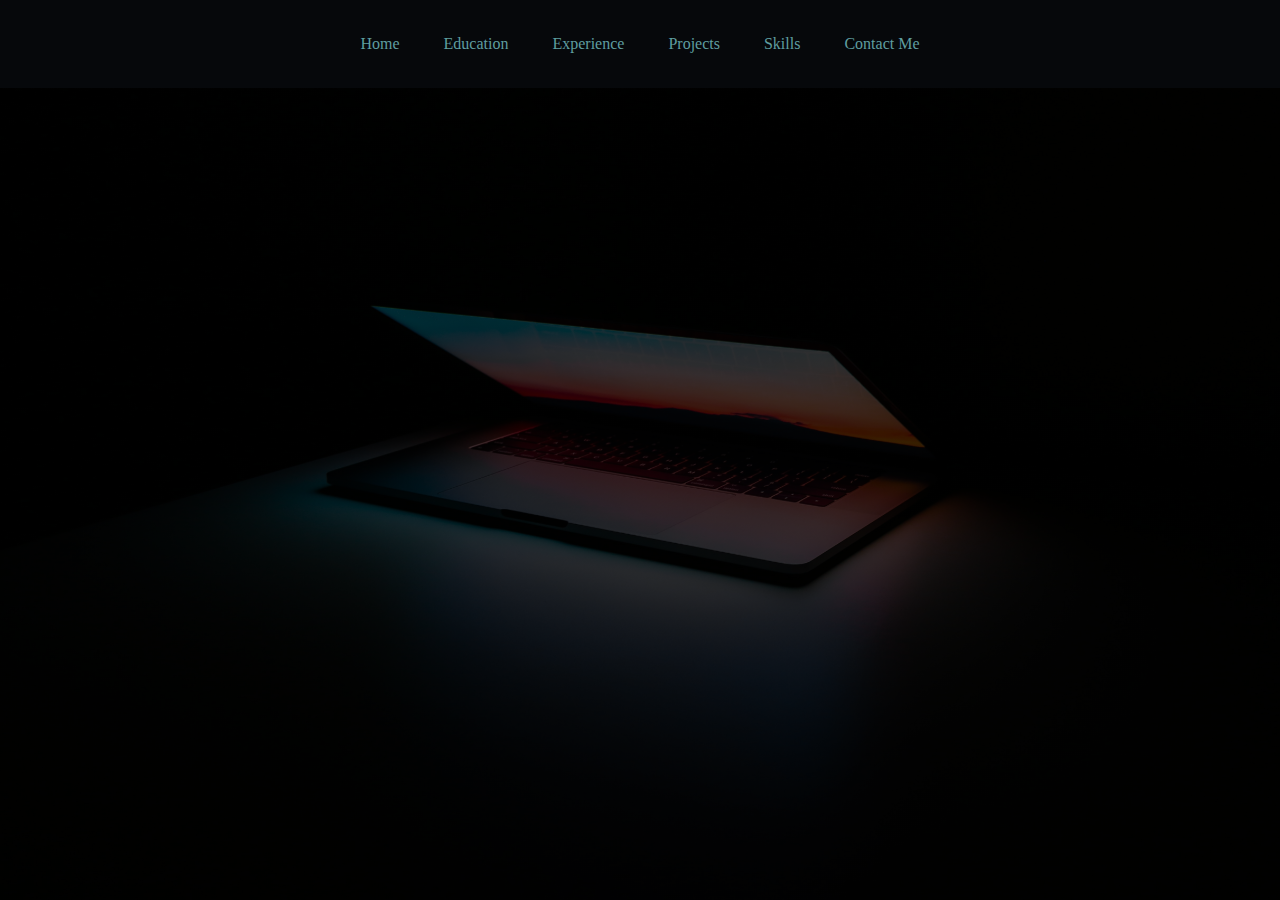
==== contact.html @ cbd2f324 "Web Pages added" ====
<!DOCTYPE html>
    <html>
        <head>
            <link rel="stylesheet" href="style.css">
            <title>Contact Me</title>
        </head>

        <body>
            <div class="banner">
                <div class="navbar">
                    <ul>
                        <li><a href="index.html">Home</a></li>
                        <li><a href="education.html">Education</a></li>
                        <li><a href="experience.html">Experience</a></li>
                        <li><a href="projects.html">Projects</a></li>
                        <li><a href="skills.html">Skills</a></li>
                        <li><a href="contact.html">Contact Me</a></li>
                    </ul>
                </div>
            </div>

            
        </body>

    </html>
---- style.css ----
* {
    margin: 0;
    padding: 0;
    font-family: "Times New Roman";
}

.banner {
    width: 100%;
    height: 100vh;
    background-image: linear-gradient(rgba(0,0,0,0.75), rgba(0,0,0,0.75)), url(ales-nesetril.jpg);
    background-size: cover;
    background-position: center;
}

.navbar {
    width: 100%;
    margin: auto;
    padding: 35px 0;
    display: flex;
    align-items: center;
    justify-content: space-evenly;
    background-color: rgba(39, 53, 73, 0.149);
}

.navbar ul li {
    list-style: none;
    display: inline-block;
    margin: 0 20px;
    position: relative;
}

.navbar ul li a {
    text-decoration: none;
    color: cadetblue;
}

.navbar ul li::after {
    content: '';
    height: 3px;
    width: 0;
    background: lightpink;
    position: absolute;
    left: 0;
    bottom: -10px;
    transition: 0.5s;
}

.navbar ul li:hover::after {
    width: 100%;

}
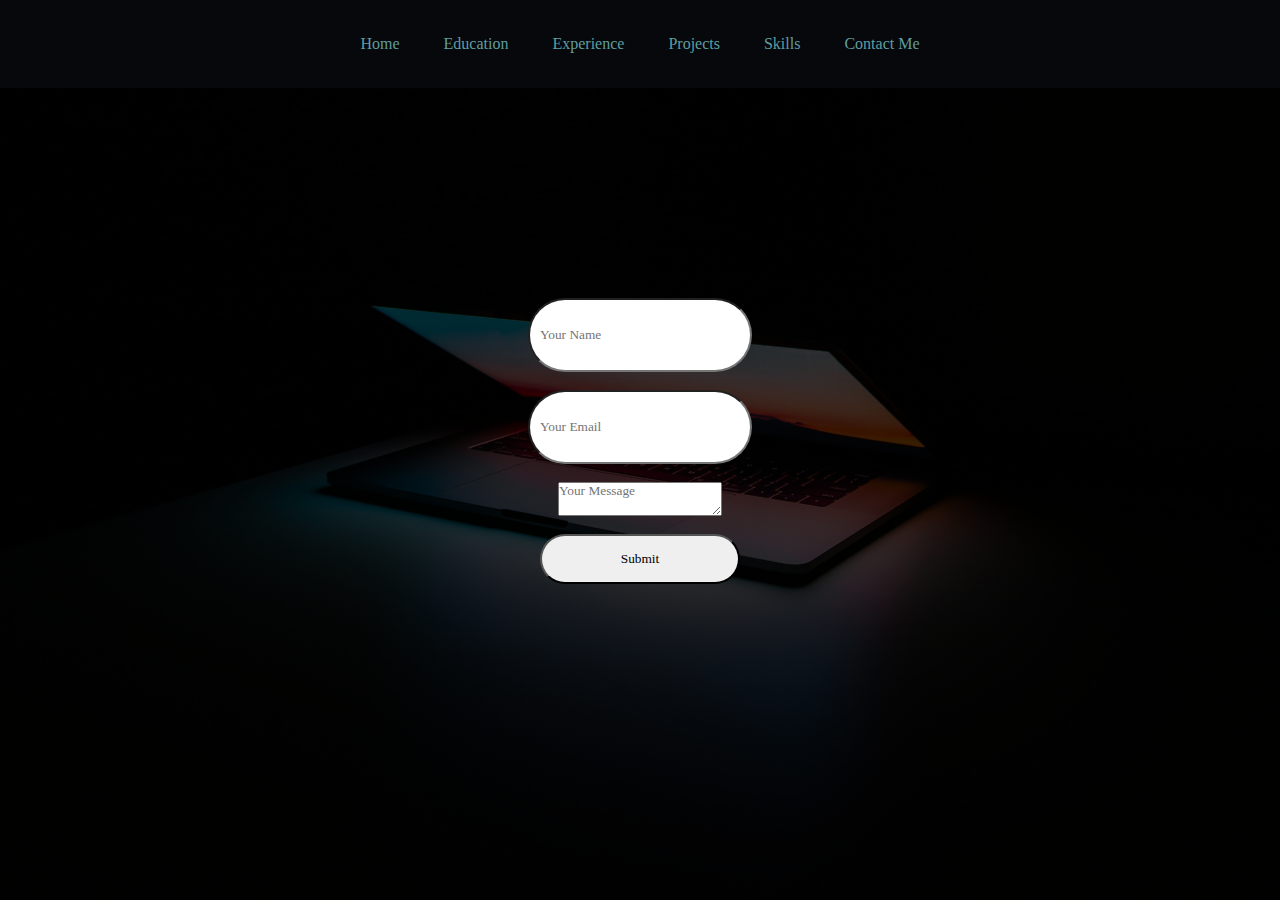
==== commit 3f00b469: "contact page basic design" ====
--- a/contact.html
+++ b/contact.html
@@ -17,8 +17,20 @@
                         <li><a href="contact.html">Contact Me</a></li>
                     </ul>
                 </div>
+                <div class="contact-navbar">
+                    <form action class="form">
+                        <input type="text" id="name" placeholder="Your Name">
+                        <br/>
+                        <input type="email" id="email" placeholder="Your Email">
+                        <br/>
+                        <textarea name="message" id="message" placeholder="Your Message"></textarea>
+                        <br/>
+                        <input type="submit" id="submit">
+                    </form>
+                </div>
             </div>
-
+            
+            
             
         </body>
 
--- a/style.css
+++ b/style.css
@@ -48,4 +48,30 @@
 .navbar ul li:hover::after {
     width: 100%;
 
+}
+
+.contact-navbar {
+    align-items: center;
+    margin: 10px;
+    align-items: center;
+    
+    
+}
+
+.form {
+    display: flex;
+    align-items: center;
+    padding-top: 200px;
+    padding-bottom: 200px;
+    justify-content: center;
+    flex-direction: column;
+
+}
+
+#name, #email, #messsage, #submit {
+    border-radius: 50px;
+    padding: 10px;
+    width: 200px;
+    height: 50px;
+
 }